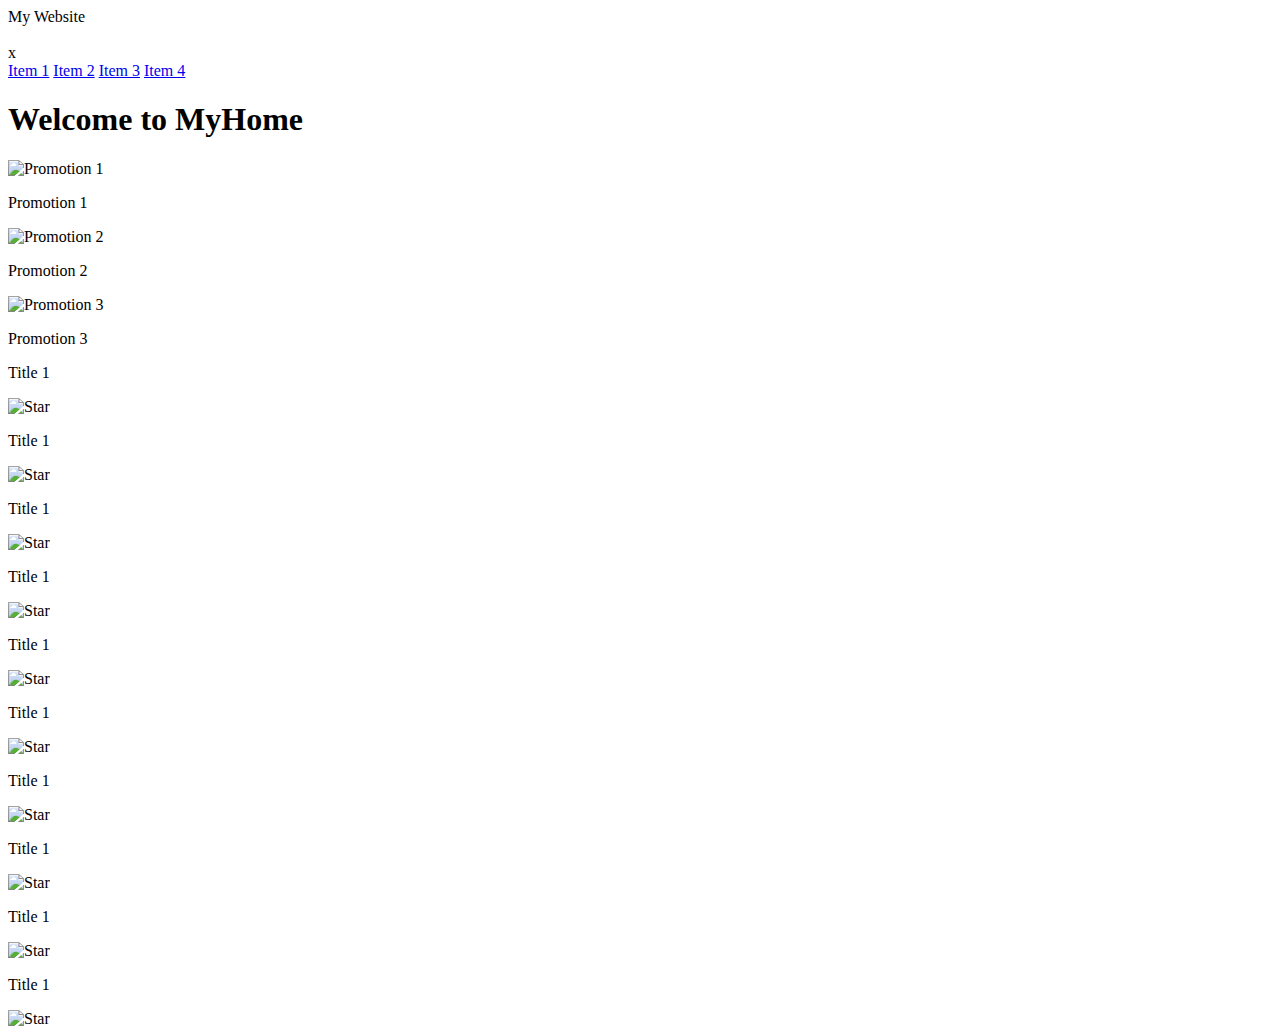
==== week3/index.html @ febfc422 "Create index.html" ====
<!DOCTYPE html>
<html lang="en">

<head>
  <meta charset="UTF-8">
  <meta name="viewport" content="width=device-width, initial-scale=1.0">
  <title>Responsive Layout</title>
  <link rel="stylesheet" href="styles.css">
  <link rel="preconnect" href="https://fonts.googleapis.com">
  <link rel="preconnect" href="https://fonts.gstatic.com" crossorigin>
  <link
    href="https://fonts.googleapis.com/css2?family=Amethysta&family=Merriweather:ital,wght@0,300;0,400;0,700;0,900;1,300;1,400;1,700;1,900&display=swap"
    rel="stylesheet">

</head>

<body>
  <!-- 導覽列 -->
  <header class="navbar">
    <div class="title">My Website</div>
    <div class="hamburger-icon">
      <img src="./2290865_hamburger menu_list_menu_sentences_text_icon.png" alt="">
    </div>
    <nav class="menu">
      <div class="close-btn">x</div>
      <a href="#">Item 1</a>
      <a href="#">Item 2</a>
      <a href="#">Item 3</a>
      <a href="#">Item 4</a>
    </nav>
  </header>

  <!-- 歡迎區域 -->
  <section class="welcome">
    <h1>Welcome to MyHome</h1>
  </section>

  <!-- 主內容 -->
  <main class="content">
    <!-- 小盒子區域 -->
    <div class="small-boxes">
      <div class="small-box">
        <img
          src="https://images.pexels.com/photos/457882/pexels-photo-457882.jpeg?auto=compress&cs=tinysrgb&w=1260&h=750&dpr=1"
          alt="Promotion 1">
        <p>Promotion 1</p>
      </div>
      <div class="small-box">
        <img
          src="https://images.pexels.com/photos/457882/pexels-photo-457882.jpeg?auto=compress&cs=tinysrgb&w=1260&h=750&dpr=1"
          alt="Promotion 2">
        <p>Promotion 2</p>
      </div>
      <div class="small-box">
        <img
          src="https://images.pexels.com/photos/457882/pexels-photo-457882.jpeg?auto=compress&cs=tinysrgb&w=1260&h=750&dpr=1"
          alt="Promotion 3">
        <p>Promotion 3</p>
      </div>
    </div>

    <!-- 大盒子區域 -->
    <div class="big-boxes">
      <div class="big-box">
        <div class="text-block">
          <p>Title 1</p>
        </div>
        <img src="./—Pngtree—beautifully golden stars_187136.png" class="star-icon" alt="Star">
      </div>
      <div class="big-box">
        <div class="text-block">
          <p>Title 1</p>
        </div>
        <img src="./—Pngtree—beautifully golden stars_187136.png" class="star-icon" alt="Star">
      </div>
      <div class="big-box">
        <div class="text-block">
          <p>Title 1</p>
        </div>
        <img src="./—Pngtree—beautifully golden stars_187136.png" class="star-icon" alt="Star">
      </div>
      <div class="big-box">
        <div class="text-block">
          <p>Title 1</p>
        </div>
        <img src="./—Pngtree—beautifully golden stars_187136.png" class="star-icon" alt="Star">
      </div>
      <div class="big-box">
        <div class="text-block">
          <p>Title 1</p>
        </div>
        <img src="./—Pngtree—beautifully golden stars_187136.png" class="star-icon" alt="Star">

      </div>
      <div class="big-box">
        <div class="text-block">
          <p>Title 1</p>
        </div>
        <img src="./—Pngtree—beautifully golden stars_187136.png" class="star-icon" alt="Star">

      </div>
      <div class="big-box">
        <div class="text-block">
          <p>Title 1</p>
        </div>
        <img src="./—Pngtree—beautifully golden stars_187136.png" class="star-icon" alt="Star">

      </div>
      <div class="big-box">
        <div class="text-block">
          <p>Title 1</p>
        </div>
        <img src="./—Pngtree—beautifully golden stars_187136.png" class="star-icon" alt="Star">

      </div>
      <div class="big-box">
        <div class="text-block">
          <p>Title 1</p>
        </div>
        <img src="./—Pngtree—beautifully golden stars_187136.png" class="star-icon" alt="Star">

      </div>
      <div class="big-box">
        <div class="text-block">
          <p>Title 1</p>
        </div>
        <img src="./—Pngtree—beautifully golden stars_187136.png" class="star-icon" alt="Star">
      </div>
    </div>
  </main>
  <script src="./script.js"></script>
</body>

</html>
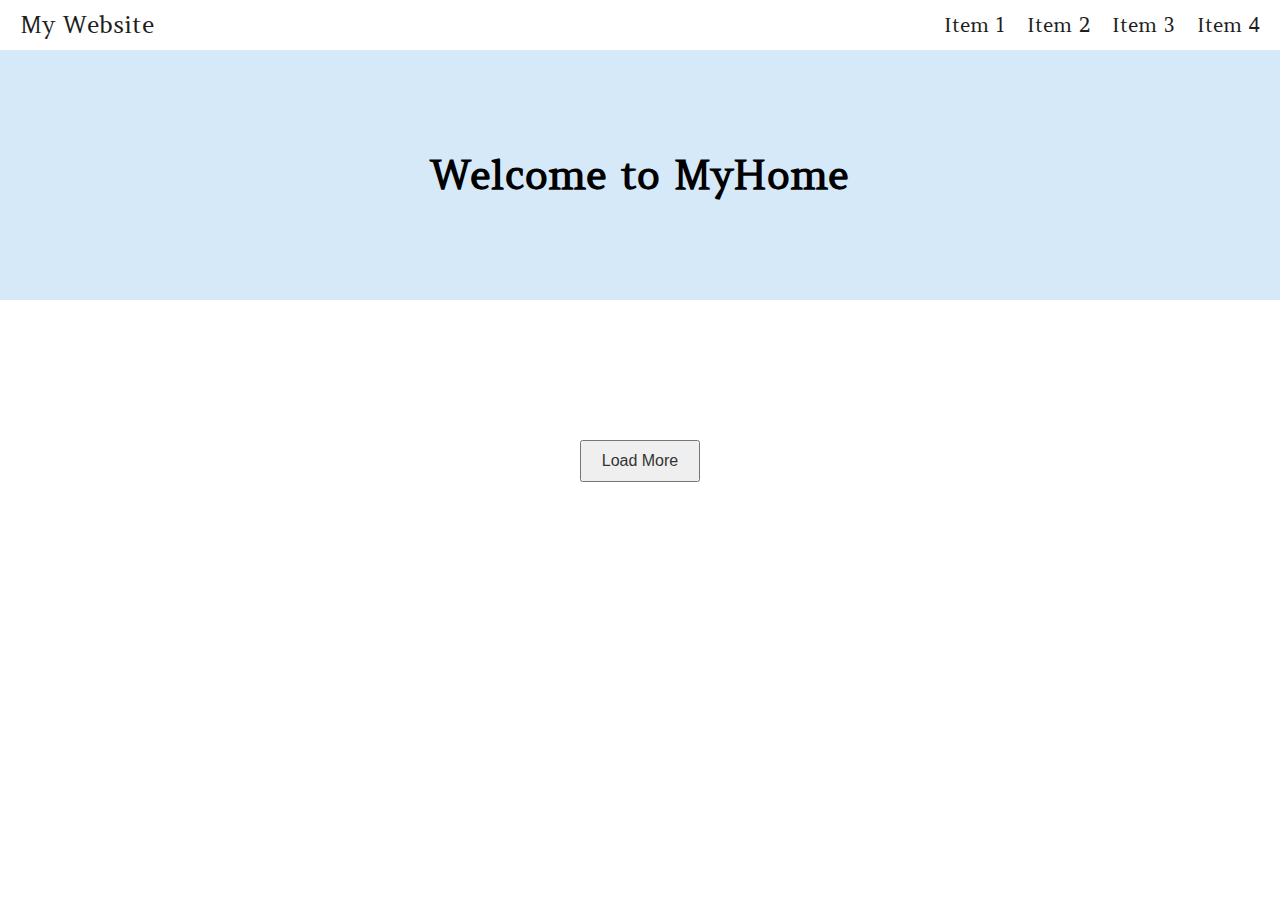
==== commit 76efc7fb: "Update index.html" ====
--- a/week3/index.html
+++ b/week3/index.html
@@ -9,9 +9,8 @@
   <link rel="preconnect" href="https://fonts.googleapis.com">
   <link rel="preconnect" href="https://fonts.gstatic.com" crossorigin>
   <link
-    href="https://fonts.googleapis.com/css2?family=Amethysta&family=Merriweather:ital,wght@0,300;0,400;0,700;0,900;1,300;1,400;1,700;1,900&display=swap"
+    href="https://fonts.googleapis.com/css2?family=Amethysta&family=Merriweather:ital,wght@0,300;0,400;0,700;0,900&display=swap"
     rel="stylesheet">
-
 </head>
 
 <body>
@@ -39,94 +38,11 @@
   <main class="content">
     <!-- 小盒子區域 -->
     <div class="small-boxes">
-      <div class="small-box">
-        <img
-          src="https://images.pexels.com/photos/457882/pexels-photo-457882.jpeg?auto=compress&cs=tinysrgb&w=1260&h=750&dpr=1"
-          alt="Promotion 1">
-        <p>Promotion 1</p>
-      </div>
-      <div class="small-box">
-        <img
-          src="https://images.pexels.com/photos/457882/pexels-photo-457882.jpeg?auto=compress&cs=tinysrgb&w=1260&h=750&dpr=1"
-          alt="Promotion 2">
-        <p>Promotion 2</p>
-      </div>
-      <div class="small-box">
-        <img
-          src="https://images.pexels.com/photos/457882/pexels-photo-457882.jpeg?auto=compress&cs=tinysrgb&w=1260&h=750&dpr=1"
-          alt="Promotion 3">
-        <p>Promotion 3</p>
-      </div>
     </div>
-
     <!-- 大盒子區域 -->
     <div class="big-boxes">
-      <div class="big-box">
-        <div class="text-block">
-          <p>Title 1</p>
-        </div>
-        <img src="./—Pngtree—beautifully golden stars_187136.png" class="star-icon" alt="Star">
-      </div>
-      <div class="big-box">
-        <div class="text-block">
-          <p>Title 1</p>
-        </div>
-        <img src="./—Pngtree—beautifully golden stars_187136.png" class="star-icon" alt="Star">
-      </div>
-      <div class="big-box">
-        <div class="text-block">
-          <p>Title 1</p>
-        </div>
-        <img src="./—Pngtree—beautifully golden stars_187136.png" class="star-icon" alt="Star">
-      </div>
-      <div class="big-box">
-        <div class="text-block">
-          <p>Title 1</p>
-        </div>
-        <img src="./—Pngtree—beautifully golden stars_187136.png" class="star-icon" alt="Star">
-      </div>
-      <div class="big-box">
-        <div class="text-block">
-          <p>Title 1</p>
-        </div>
-        <img src="./—Pngtree—beautifully golden stars_187136.png" class="star-icon" alt="Star">
-
-      </div>
-      <div class="big-box">
-        <div class="text-block">
-          <p>Title 1</p>
-        </div>
-        <img src="./—Pngtree—beautifully golden stars_187136.png" class="star-icon" alt="Star">
-
-      </div>
-      <div class="big-box">
-        <div class="text-block">
-          <p>Title 1</p>
-        </div>
-        <img src="./—Pngtree—beautifully golden stars_187136.png" class="star-icon" alt="Star">
-
-      </div>
-      <div class="big-box">
-        <div class="text-block">
-          <p>Title 1</p>
-        </div>
-        <img src="./—Pngtree—beautifully golden stars_187136.png" class="star-icon" alt="Star">
-
-      </div>
-      <div class="big-box">
-        <div class="text-block">
-          <p>Title 1</p>
-        </div>
-        <img src="./—Pngtree—beautifully golden stars_187136.png" class="star-icon" alt="Star">
-
-      </div>
-      <div class="big-box">
-        <div class="text-block">
-          <p>Title 1</p>
-        </div>
-        <img src="./—Pngtree—beautifully golden stars_187136.png" class="star-icon" alt="Star">
-      </div>
     </div>
+    <button id="load-more">Load More</button>
   </main>
   <script src="./script.js"></script>
 </body>
--- a/week3/styles.css
+++ b/week3/styles.css
@@ -0,0 +1,310 @@
+/* 全局樣式 */
+body {
+  margin: 0;
+  font-family: "Amethysta", sans-serif;
+  font-size: 20px;
+}
+
+.navbar {
+  display: flex;
+  justify-content: space-between;
+  align-items: center;
+  padding: 0 20px;
+  background-color: #ffffff;
+  color: rgb(30, 30, 30);
+  height: 50px;
+}
+
+header .title {
+  font-size: 1.5rem;
+}
+
+.menu a {
+  color: rgb(30, 30, 30);
+  margin-left: 15px;
+  text-decoration: none;
+}
+
+.close-btn {
+  display: none;
+}
+
+
+.hamburger-icon img {
+  display: none;
+  width: 30px;
+  cursor: pointer;
+  z-index: 1;
+}
+
+/* 漢堡選單開啟時的樣式 */
+.menu.open {
+  right: 0;
+}
+
+.menu ul {
+  list-style: none;
+  padding: 20px;
+  margin: 0;
+}
+
+.menu li {
+  margin: 15px 0;
+  font-size: 1.2rem;
+  color: #333;
+  text-align: center;
+}
+
+
+
+/* 歡迎區域樣式 */
+.welcome {
+  background-color: rgb(214, 233, 248);
+  height: 250px;
+  display: flex;
+  justify-content: center;
+  align-items: center;
+}
+
+.welcome h1 {
+  font-size: 40px;
+  text-align: center;
+}
+
+/* 主內容容器 */
+.content {
+  margin: 20px auto;
+  width: 90%;
+}
+
+/* 小盒子區域 */
+.small-boxes {
+  display: grid;
+  grid-template-columns: repeat(1, 1fr);
+}
+
+.small-box {
+  display: flex;
+  align-items: center;
+  gap: 10px;
+  padding: 10px;
+  box-sizing: border-box;
+}
+
+.small-box img {
+  width: 80px;
+  height: 50px;
+  object-fit: cover;
+  margin: -10px;
+}
+
+.small-box p {
+  padding-left: 10px;
+}
+
+/* 大盒子區域 */
+.big-boxes {
+  display: grid;
+  grid-template-columns: 1fr;
+}
+
+.big-box {
+  position: relative;
+  background-image: url("https://images.pexels.com/photos/457882/pexels-photo-457882.jpeg?auto=compress&cs=tinysrgb&w=1260&h=750&dpr=1");
+  background-size: cover;
+  height: 200px;
+  display: flex;
+  align-items: flex-end;
+  justify-content: center;
+  overflow: hidden;
+}
+
+
+.big-box .text-block {
+  box-sizing: border-box;
+  position: absolute;
+  background: rgba(212, 221, 200, 0.8);
+  color: rgb(0, 0, 0);
+  padding: 10px;
+  text-align: center;
+  width: 100%;
+  white-space: nowrap;
+  overflow: hidden;
+  text-overflow: ellipsis;
+}
+
+.big-box .star-icon {
+  position: absolute;
+  top: 0;
+  right: 0;
+  width: 30px;
+  height: 30px;
+  opacity: 0.8;
+}
+
+#load-more {
+  margin: 50px auto;
+  padding: 10px 20px;
+  display: block;
+  text-align: center;
+  cursor: pointer;
+  font-size: 1rem;
+  color: #333;
+}
+
+
+/* 響應式設計: 360px ~ 600px */
+@media (min-width: 360px) and (max-width: 600px) {
+  main.content {
+    width: 90%;
+  }
+
+  /* 漢堡選單樣式 */
+  .menu {
+    display: none;
+    flex-direction: column;
+    position: fixed;
+    top: 0;
+    right: 0;
+    background-color: #f8f9fa;
+    width: 40%;
+    height: 100vh;
+    box-shadow: -5px 0 10px rgba(0, 0, 0, 0.2);
+    z-index: 5;
+    padding: 20px;
+    transition: right 0.3s ease-in-out;
+
+  }
+
+  .menu.open {
+    display: flex;
+  }
+
+  .menu a {
+    margin: 15px 0;
+    font-size: 1.2rem;
+    text-align: center;
+  }
+
+  .close-btn {
+    display: none;
+    position: absolute;
+    top: 5px;
+    right: 10px;
+    background: transparent;
+    border: none;
+    font-size: 1.8rem;
+    color: #282828;
+    cursor: pointer;
+  }
+
+  .menu.open .close-btn {
+    display: block;
+  }
+
+
+
+  .small-box {
+    height: 50px;
+    background-color: rgb(199, 224, 242);
+    margin-bottom: 20px;
+  }
+
+  .big-box {
+    margin-bottom: 20px;
+  }
+
+  .hamburger-icon img {
+    display: block;
+  }
+
+  .hamburger-icon.hide {
+    display: none;
+  }
+}
+
+
+
+/* 響應式設計: 601px ~ 1200px */
+@media (min-width: 601px) and (max-width: 1200px) {
+  main.content {
+    width: 90%;
+    /* 內容寬度為螢幕的 90% */
+  }
+
+  .small-boxes {
+    grid-template-columns: repeat(2, 1fr);
+  }
+
+  .small-boxes .small-box:nth-child(3) {
+    grid-column: span 2;
+  }
+
+  .small-box {
+    height: 50px;
+    background-color: rgb(199, 224, 242);
+    margin-bottom: 20px;
+  }
+
+  .small-box:first-child {
+    margin-right: 10px;
+  }
+
+  .small-box:nth-child(2) {
+    margin-left: 10px;
+  }
+
+  .big-boxes {
+    grid-template-columns: repeat(4, 1fr);
+    gap: 20px;
+  }
+
+  .big-boxes .big-box:nth-last-child(-n+2) {
+    grid-column: span 2;
+  }
+}
+
+/* 響應式設計: 大於 1200px */
+@media (min-width: 1201px) {
+  main.content {
+    width: 1200px;
+  }
+
+  .small-boxes {
+    display: flex;
+    justify-content: space-between;
+    align-items: center;
+    height: 50px;
+    margin: 20px auto;
+    max-width: 1200px;
+  }
+
+  .small-box {
+    flex: 1;
+    height: 100%;
+    margin: 0 10px;
+    display: flex;
+    align-items: center;
+    background-color: rgb(199, 224, 242);
+  }
+
+  .small-box:first-child {
+    margin-left: 0;
+  }
+
+  .small-box:last-child {
+    margin-right: 0;
+  }
+
+  .big-boxes {
+    display: grid;
+    grid-template-columns: repeat(6, 1fr);
+    gap: 20px;
+    width: 1200px;
+    margin: 0 auto;
+  }
+
+  .big-box:nth-child(5n-4) {
+    grid-column: span 2;
+  }
+}